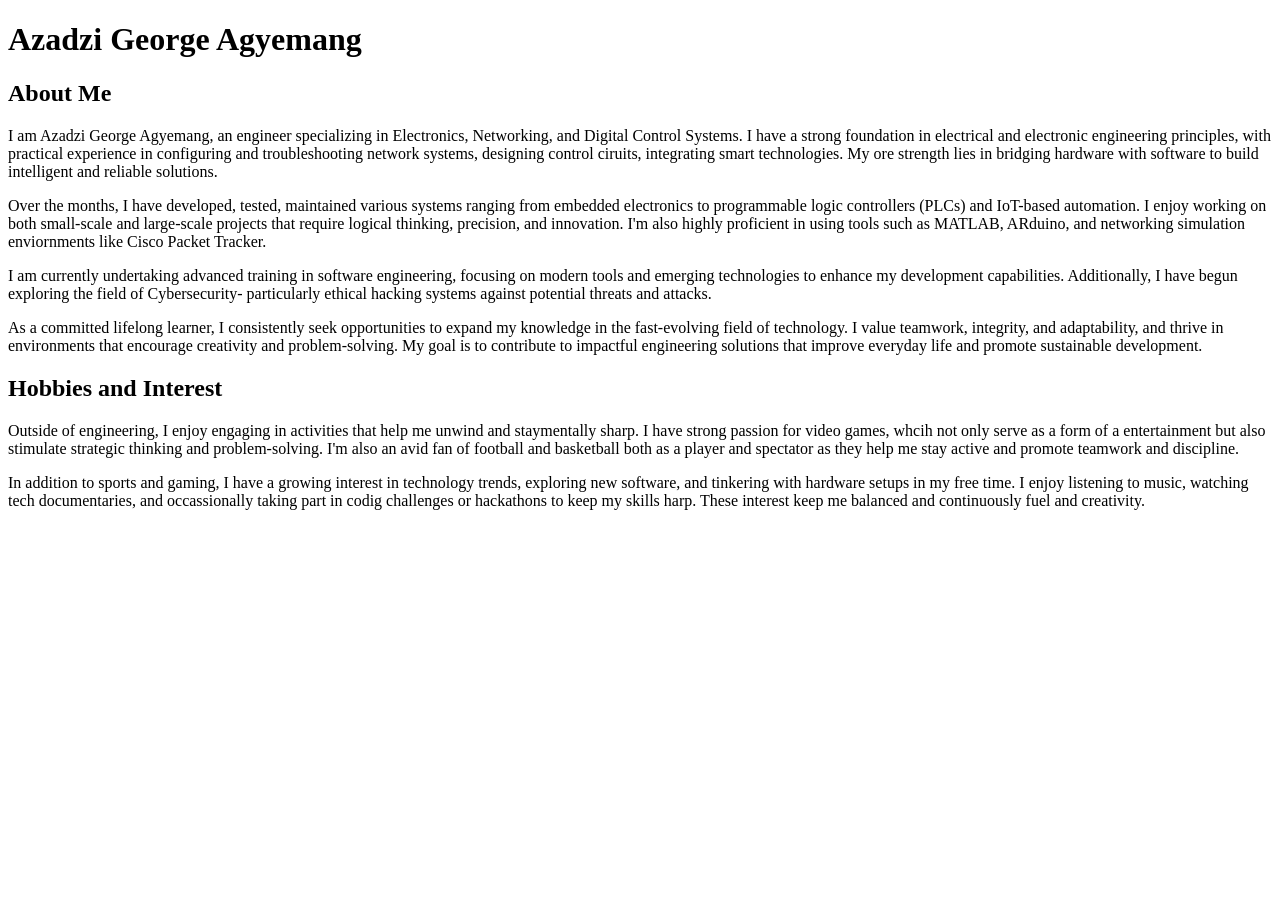
==== index.html @ 0ae83fdb "." ====
<!DOCTYPE html>
<html>
<head>
<title>George Azadzi</title>    
</head>

<body>
   <h1>Azadzi George Agyemang</h1>
   <h2>About Me</h2>
   
   <p>I am Azadzi George Agyemang, an engineer specializing in Electronics, Networking, and Digital Control Systems. I have a strong 
    foundation in electrical and electronic engineering principles, with practical experience in configuring and troubleshooting
    network systems, designing control ciruits, integrating smart technologies. My ore
    strength lies in bridging hardware with software to build intelligent and reliable solutions.
   </p>
   
   <p>Over the months, I have developed, tested, maintained various systems ranging from embedded electronics to programmable logic controllers 
    (PLCs) and IoT-based automation. I enjoy working on both small-scale and large-scale projects that require logical thinking, precision, and 
    innovation. I'm also highly proficient in using tools such as MATLAB, ARduino, and networking simulation enviornments like Cisco Packet Tracker. </p>

    <p>I am currently undertaking advanced training in software engineering, focusing on modern tools and emerging technologies to enhance my development capabilities.
        Additionally, I have begun exploring the field of Cybersecurity- particularly ethical hacking systems against potential threats and attacks.
    </p>

    <p>As a committed lifelong learner, I consistently seek opportunities to expand my knowledge in the fast-evolving field of technology. I value teamwork, integrity, and adaptability, and thrive
        in environments that encourage creativity and problem-solving. My goal is to contribute to impactful engineering solutions that improve everyday life and promote 
        sustainable development. 
    </p>

    <h2>Hobbies and Interest</h2>
    <p>Outside of engineering, I enjoy engaging in activities that help me unwind and staymentally sharp. I have strong passion for video games, whcih not only serve as a form of a entertainment but also stimulate strategic thinking and problem-solving. I'm also
        an avid fan of football and basketball both as a player and spectator as they help me stay active and promote teamwork and discipline.

    </p>
    <p>In addition to sports and gaming, I have a growing interest in technology trends, exploring new software, and tinkering with hardware setups in my free time. I enjoy listening to music, watching tech documentaries, and occassionally taking part in codig challenges
        or hackathons to keep my skills harp. These interest keep me balanced and continuously fuel and creativity.
    </p>
</body>
</html>
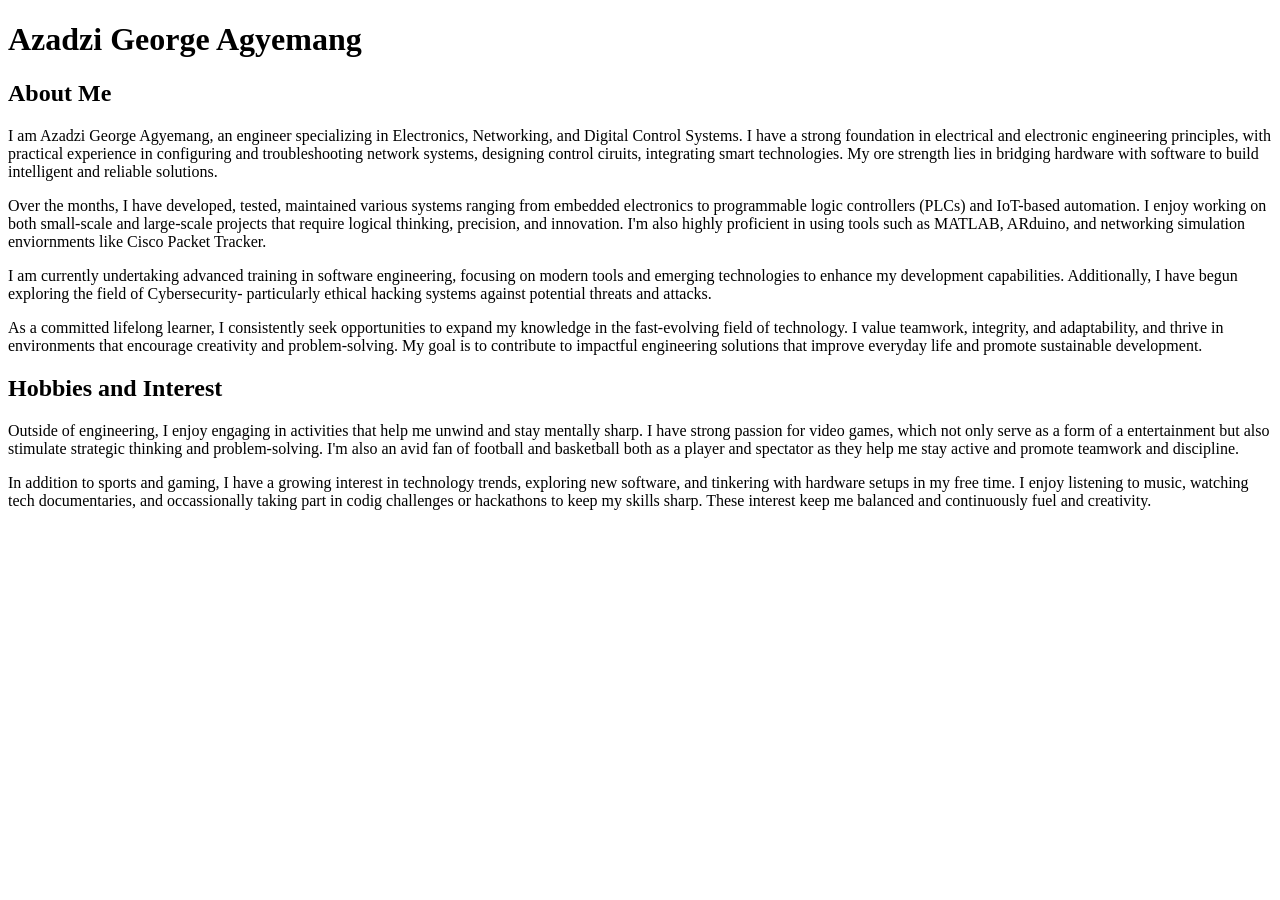
==== commit 21739965: "." ====
--- a/index.html
+++ b/index.html
@@ -28,12 +28,12 @@
     </p>
 
     <h2>Hobbies and Interest</h2>
-    <p>Outside of engineering, I enjoy engaging in activities that help me unwind and staymentally sharp. I have strong passion for video games, whcih not only serve as a form of a entertainment but also stimulate strategic thinking and problem-solving. I'm also
+    <p>Outside of engineering, I enjoy engaging in activities that help me unwind and stay mentally sharp. I have strong passion for video games, which not only serve as a form of a entertainment but also stimulate strategic thinking and problem-solving. I'm also
         an avid fan of football and basketball both as a player and spectator as they help me stay active and promote teamwork and discipline.
 
     </p>
     <p>In addition to sports and gaming, I have a growing interest in technology trends, exploring new software, and tinkering with hardware setups in my free time. I enjoy listening to music, watching tech documentaries, and occassionally taking part in codig challenges
-        or hackathons to keep my skills harp. These interest keep me balanced and continuously fuel and creativity.
+        or hackathons to keep my skills sharp. These interest keep me balanced and continuously fuel and creativity.
     </p>
 </body>
 </html>
